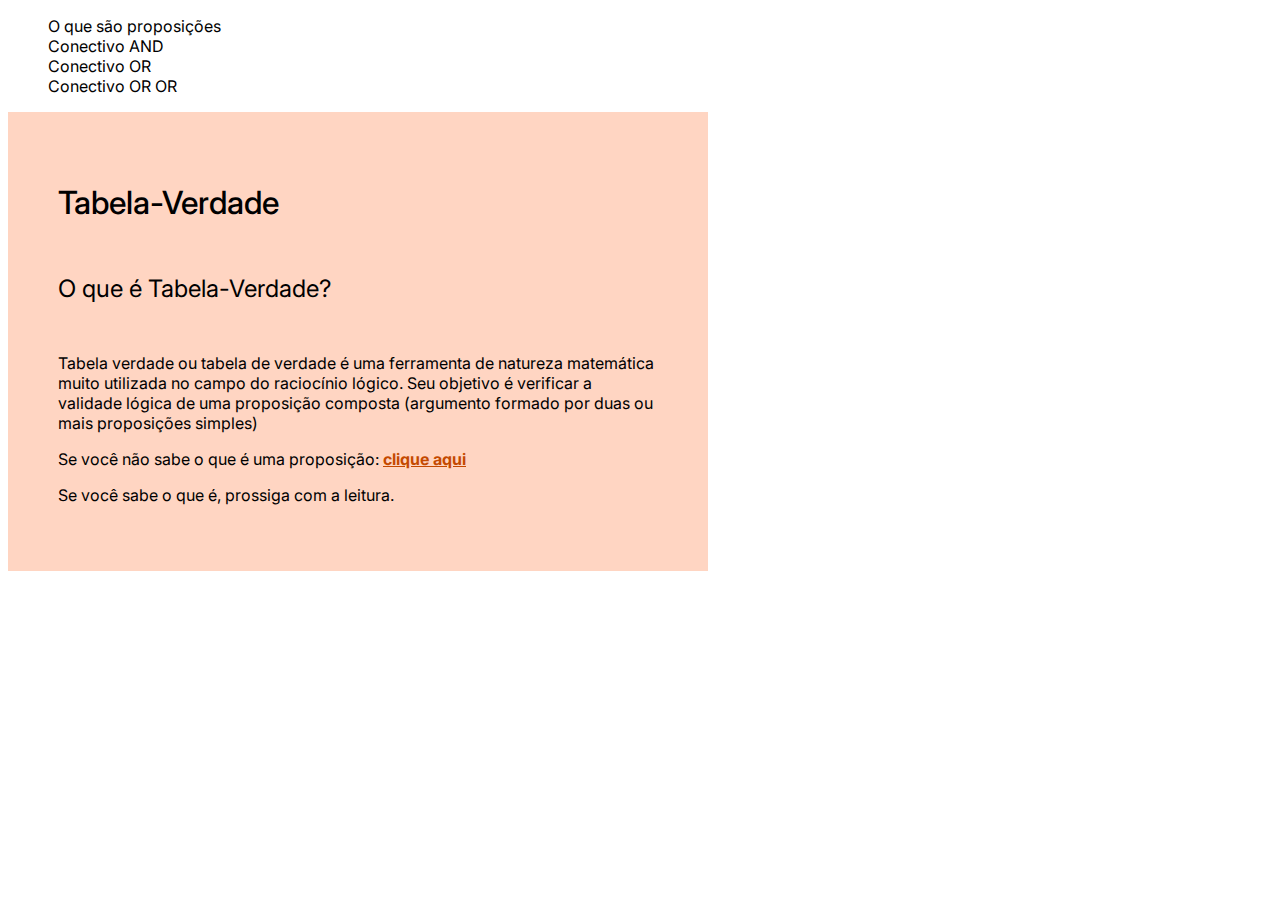
==== index.html @ 9b09f183 "alterações no css"" ====
<!DOCTYPE html>

<html>

<head>
    <meta charset="utf-8">
    <meta http-equiv="X-UA-Compatible" content="IE=edge">
    <title></title>
    <meta name="description" content="">
    <meta name="viewport" content="width=device-width, initial-scale=1">
    <link href="https://cdn.jsdelivr.net/npm/bootstrap@5.1.0/dist/css/bootstrap.min.css" rel="stylesheet" integrity="sha384-KyZXEAg3QhqLMpG8r+8fhAXLRk2vvoC2f3B09zVXn8CA5QIVfZOJ3BCsw2P0p/We" crossorigin="anonymous">
    <link rel="stylesheet" href="styles.css">

</head>


<body>
    <div>
        <header class="area1">
            <ul class="d-flex flex-column">
                <li class="nav__items"><a class="nav__items" href="#">O que são proposições</a></li>
                <li class="nav__items"><a class="nav__items" href="#">Conectivo AND</a></li>
                <li class="nav__items"><a class="nav__items" href="#">Conectivo OR</a></li>
                <li class="nav__items"><a class="nav__items" href="#">Conectivo OR OR</a></li>
            </ul>
        </header>
        <main class="area2">
            <div class="container">
                <h1 class="container__title">Tabela-Verdade</h1>
                <h2 class="container__title2"> O que é Tabela-Verdade?</h2>
                <p>Tabela verdade ou tabela de verdade é uma ferramenta de natureza matemática muito utilizada no campo do raciocínio lógico. Seu objetivo é verificar a validade lógica de uma proposição composta (argumento formado por duas ou mais proposições
                    simples)
                    <p>Se você não sabe o que é uma proposição: <a class="container__click" href="proposicoes.html">clique aqui</a></p>
                    <p>Se você sabe o que é, prossiga com a leitura.</p>
            </div>
        </main>
    </div>
</body>


<!--
    ESTUDAR Metologia BEM(Block, Element, Modifier) CSS
    ESTUDAR Classes no HTML e CSS
  -->


</html>
---- styles.css ----
@import url('https://fonts.googleapis.com/css2?family=Inter:wght@100;200;300;400;500;600;700;800;900&display=swap');
* {
    font-family: 'Inter', sans-serif;
}

.nav__items {
    list-style-type: none;
    margin: 0;
    padding: 0;
    text-decoration: none;
    color: #000000;
}

.nav__items:hover {
    color: #c44900;
}

.container {
    background-color: #ffd5c2;
    width: 600px;
    padding: 50px
}

.container__title {
    font-weight: 500;
}

.container__title2 {
    padding: 30px 0px;
    font-weight: 400;
}

.container__click {
    color: #c44900;
    font-weight: 700;
}
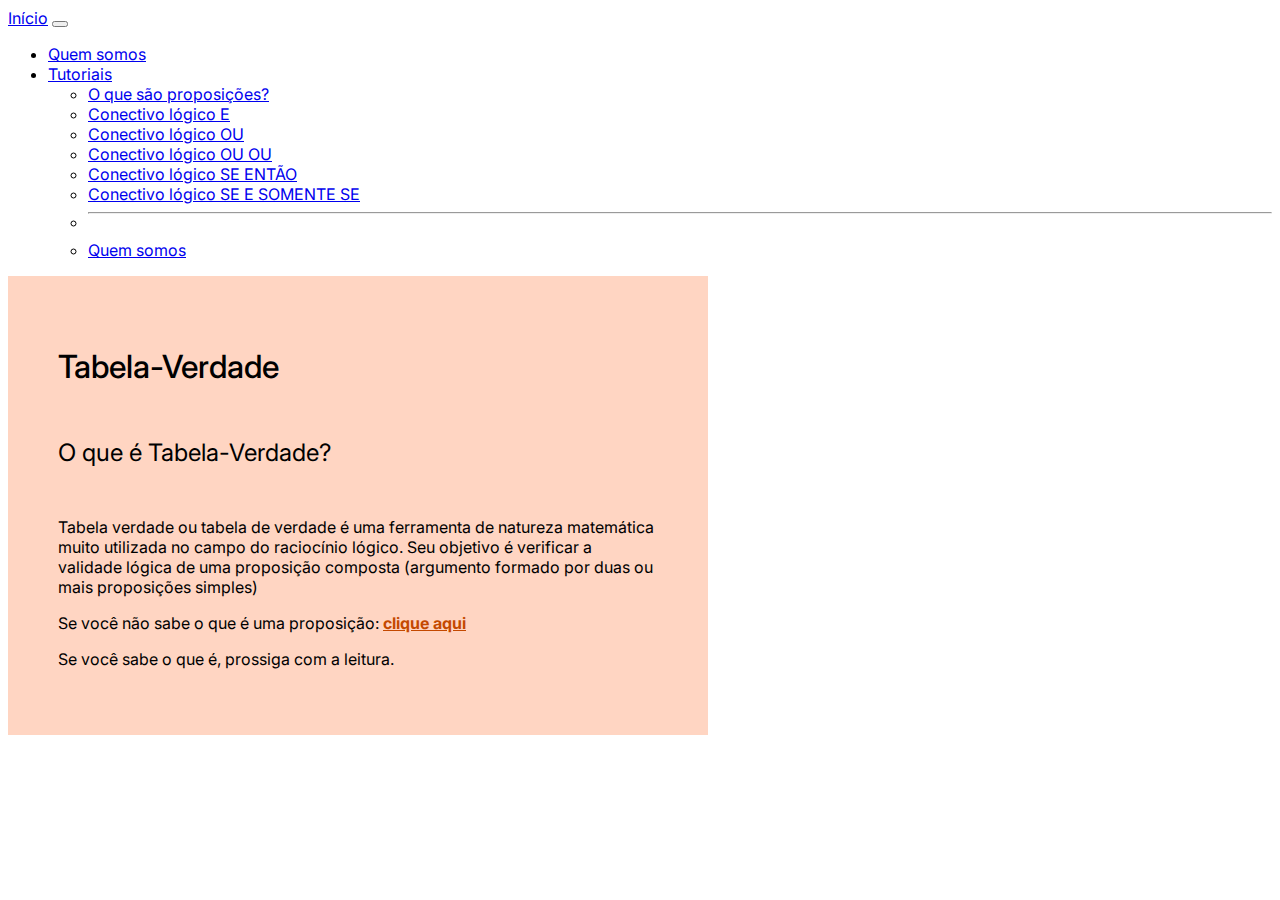
==== commit 2d7db205: "adicionado navbar" ====
--- a/index.html
+++ b/index.html
@@ -5,9 +5,10 @@
 <head>
     <meta charset="utf-8">
     <meta http-equiv="X-UA-Compatible" content="IE=edge">
-    <title></title>
+    <title>Projeto Integrado</title>
     <meta name="description" content="">
     <meta name="viewport" content="width=device-width, initial-scale=1">
+
     <link href="https://cdn.jsdelivr.net/npm/bootstrap@5.1.0/dist/css/bootstrap.min.css" rel="stylesheet" integrity="sha384-KyZXEAg3QhqLMpG8r+8fhAXLRk2vvoC2f3B09zVXn8CA5QIVfZOJ3BCsw2P0p/We" crossorigin="anonymous">
     <link rel="stylesheet" href="styles.css">
 
@@ -17,12 +18,38 @@
 <body>
     <div>
         <header class="area1">
-            <ul class="d-flex flex-column">
-                <li class="nav__items"><a class="nav__items" href="#">O que são proposições</a></li>
-                <li class="nav__items"><a class="nav__items" href="#">Conectivo AND</a></li>
-                <li class="nav__items"><a class="nav__items" href="#">Conectivo OR</a></li>
-                <li class="nav__items"><a class="nav__items" href="#">Conectivo OR OR</a></li>
-            </ul>
+            <nav class="navbar navbar-expand-lg navbar-dark bg-dark">
+                <div class="container-fluid">
+                    <a class="inicio navbar-brand" href="index.html">Início</a>
+                    <button class="navbar-toggler" type="button" data-bs-toggle="collapse" data-bs-target="#navbarSupportedContent" aria-controls="navbarSupportedContent" aria-expanded="false" aria-label="Toggle navigation">
+                    <span class="navbar-toggler-icon"></span>
+                    </button>
+                    <div class="collapse navbar-collapse" id="navbarSupportedContent">
+                        <ul class="navbar-nav me-auto mb-2 mb-lg-0">
+                            <li class="nav-item">
+                                <a class="nav-link nav-item" aria-current="page" href="about.html">Quem somos</a>
+                            </li>
+                            <li class="nav-item dropdown">
+                                <a class="nav-link dropdown-toggle" href="#" id="navbarDropdown" role="button" data-bs-toggle="dropdown" aria-expanded="false">
+                                Tutoriais
+                                </a>
+                                <ul class="dropdown-menu" aria-labelledby="navbarDropdown">
+                                    <li><a class="dropdown-item active" href="#">O que são proposições?</a></li>
+                                    <li><a class="dropdown-item" href="#">Conectivo lógico E</a></li>
+                                    <li><a class="dropdown-item" href="#">Conectivo lógico OU</a></li>
+                                    <li><a class="dropdown-item" href="#">Conectivo lógico OU OU</a></li>
+                                    <li><a class="dropdown-item" href="#">Conectivo lógico SE ENTÃO</a></li>
+                                    <li><a class="dropdown-item" href="#">Conectivo lógico SE E SOMENTE SE</a></li>
+                                    <li>
+                                        <hr class="dropdown-divider">
+                                    </li>
+                                    <li><a class="dropdown-item" href="#">Quem somos</a></li>
+                                </ul>
+                            </li>
+                        </ul>
+                    </div>
+                </div>
+            </nav>
         </header>
         <main class="area2">
             <div class="container">
@@ -32,16 +59,9 @@
                     simples)
                     <p>Se você não sabe o que é uma proposição: <a class="container__click" href="proposicoes.html">clique aqui</a></p>
                     <p>Se você sabe o que é, prossiga com a leitura.</p>
-            </div>
         </main>
-    </div>
+        </div>
+        <script src="https://cdn.jsdelivr.net/npm/bootstrap@5.0.2/dist/js/bootstrap.bundle.min.js" integrity="sha384-MrcW6ZMFYlzcLA8Nl+NtUVF0sA7MsXsP1UyJoMp4YLEuNSfAP+JcXn/tWtIaxVXM" crossorigin="anonymous"></script>
 </body>
 
-
-<!--
-    ESTUDAR Metologia BEM(Block, Element, Modifier) CSS
-    ESTUDAR Classes no HTML e CSS
-  -->
-
-
 </html>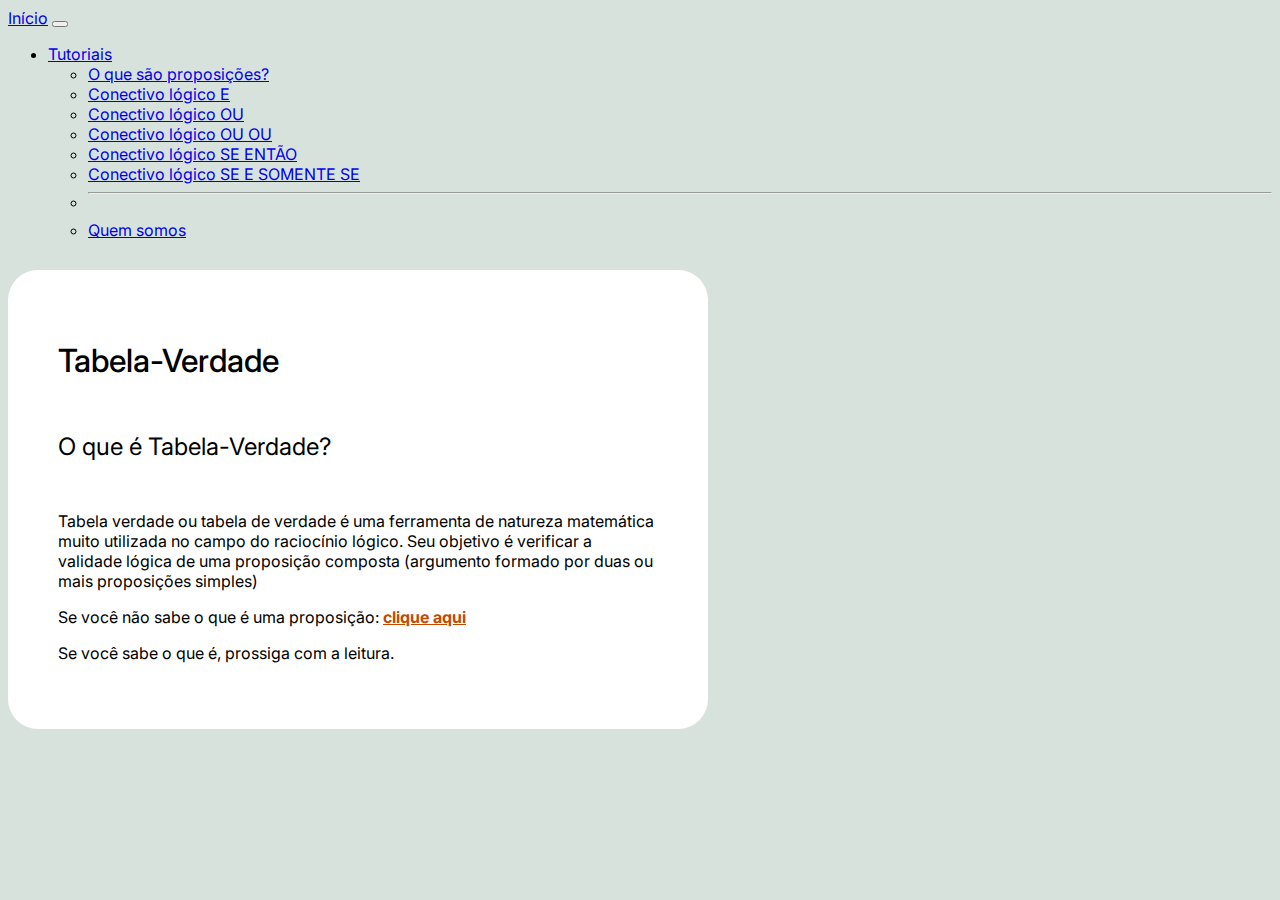
==== commit 72e30019: "mudanças no style, páginas adicionadas" ====
--- a/index.html
+++ b/index.html
@@ -26,17 +26,14 @@
                     </button>
                     <div class="collapse navbar-collapse" id="navbarSupportedContent">
                         <ul class="navbar-nav me-auto mb-2 mb-lg-0">
-                            <li class="nav-item">
-                                <a class="nav-link nav-item" aria-current="page" href="about.html">Quem somos</a>
-                            </li>
                             <li class="nav-item dropdown">
                                 <a class="nav-link dropdown-toggle" href="#" id="navbarDropdown" role="button" data-bs-toggle="dropdown" aria-expanded="false">
                                 Tutoriais
                                 </a>
                                 <ul class="dropdown-menu" aria-labelledby="navbarDropdown">
-                                    <li><a class="dropdown-item active" href="#">O que são proposições?</a></li>
-                                    <li><a class="dropdown-item" href="#">Conectivo lógico E</a></li>
-                                    <li><a class="dropdown-item" href="#">Conectivo lógico OU</a></li>
+                                    <li><a class="dropdown-item" href="proposicoes.html">O que são proposições?</a></li>
+                                    <li><a class="dropdown-item" href="conectivoAND.html">Conectivo lógico E</a></li>
+                                    <li><a class="dropdown-item" href="conectivoOR.html">Conectivo lógico OU</a></li>
                                     <li><a class="dropdown-item" href="#">Conectivo lógico OU OU</a></li>
                                     <li><a class="dropdown-item" href="#">Conectivo lógico SE ENTÃO</a></li>
                                     <li><a class="dropdown-item" href="#">Conectivo lógico SE E SOMENTE SE</a></li>
--- a/styles.css
+++ b/styles.css
@@ -3,22 +3,24 @@
     font-family: 'Inter', sans-serif;
 }
 
-.nav__items {
-    list-style-type: none;
-    margin: 0;
-    padding: 0;
-    text-decoration: none;
-    color: #000000;
+head,
+body {
+    font-family: 'Inter', sans-serif;
 }
 
-.nav__items:hover {
-    color: #c44900;
+body {
+    background-color: #d8e2dc;
 }
 
 .container {
-    background-color: #ffd5c2;
+    margin-top: 30px;
+}
+
+.container {
+    background-color: #ffffff;
+    border-radius: 30px;
     width: 600px;
-    padding: 50px
+    padding: 50px;
 }
 
 .container__title {
@@ -33,4 +35,67 @@
 .container__click {
     color: #c44900;
     font-weight: 700;
+}
+
+.container__titleProprosicao {
+    padding: 30px 0px;
+}
+
+.container_Table {
+    margin-left: 160px;
+}
+
+.container_tabC,
+.container_tabC__1 {
+    text-align: center;
+    background: cyan;
+    border-color: black;
+    border: 1.5PX;
+    border-style: solid;
+}
+
+.container_tabB {
+    background: darkcyan;
+    border-style: solid;
+    padding: 20px 20px;
+    border-color: black;
+    border-width: 1.5px;
+}
+
+.container_p {
+    padding: 20px 0px;
+    padding-left: 20px;
+}
+
+.container_tabC__1 {
+    text-transform: uppercase;
+}
+
+.container__titleProprosicao {
+    padding: 30px 0px;
+    font-style: normal;
+    font-weight: 700;
+}
+
+.container__titleSubProprosicao {
+    color: black
+}
+
+.container_tabH {
+    color: black;
+    background: skyblue;
+}
+
+.container_tabtudo {
+    background-color: white;
+}
+
+.container__tabH__label {
+    border: 1.5px solid;
+    padding: 10px;
+}
+
+.container__tabB__label {
+    border: 1px solid;
+    padding: 10px;
 }